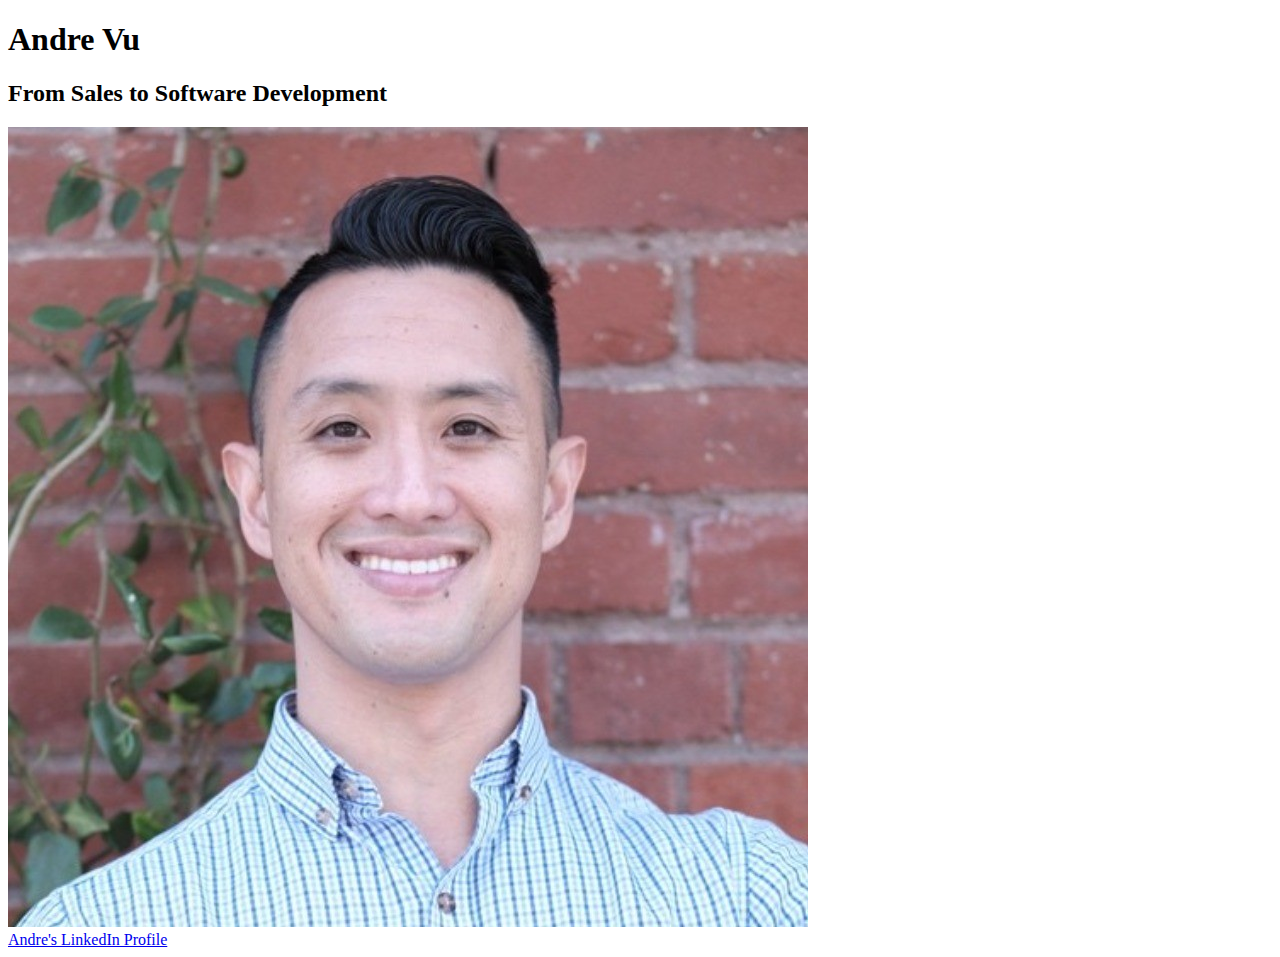
==== index.html @ 52753767 "adding files on repo" ====
<!DOCTYPE html>
<html lang="en">
<head>
    <meta charset="UTF-8">
    <meta name="viewport" content="width=device-width, initial-scale=1.0">
    <title>This is the Home Page</title>
</head>


<body>
    <h1>Andre Vu</h1>
    <h2>From Sales to Software Development</h2>

<img src="andreheadshot.jpeg" alt="Andre Photo" class="headshot">

    <footer>
        <a href="https://www.linkedin.com/in/andrevu/" target="_blank">
Andre's LinkedIn Profile
        </a>
    </footer>
</body>
</html>
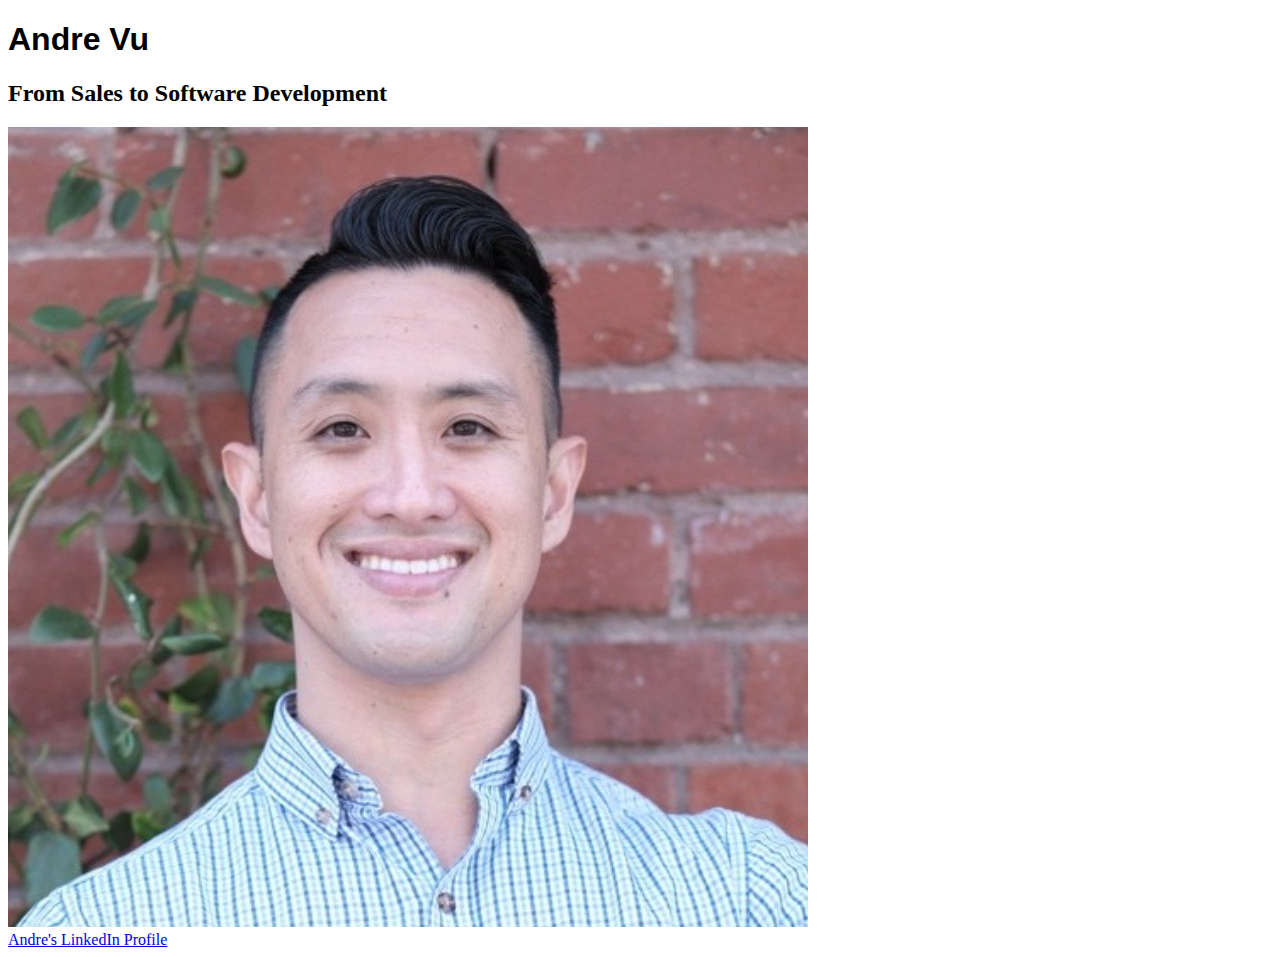
==== commit 1709d8a7: "adding portfolio.html & about.html" ====
--- a/index.html
+++ b/index.html
@@ -4,6 +4,7 @@
     <meta charset="UTF-8">
     <meta name="viewport" content="width=device-width, initial-scale=1.0">
     <title>This is the Home Page</title>
+    <link rel="stylesheet" href="style.css">
 </head>
 
 
--- a/style.css
+++ b/style.css
@@ -0,0 +1,3 @@
+h1 {
+    font-family: 'Lucida Sans', 'Lucida Sans Regular', 'Lucida Grande', 'Lucida Sans Unicode', Geneva, Verdana, sans-serif;
+}